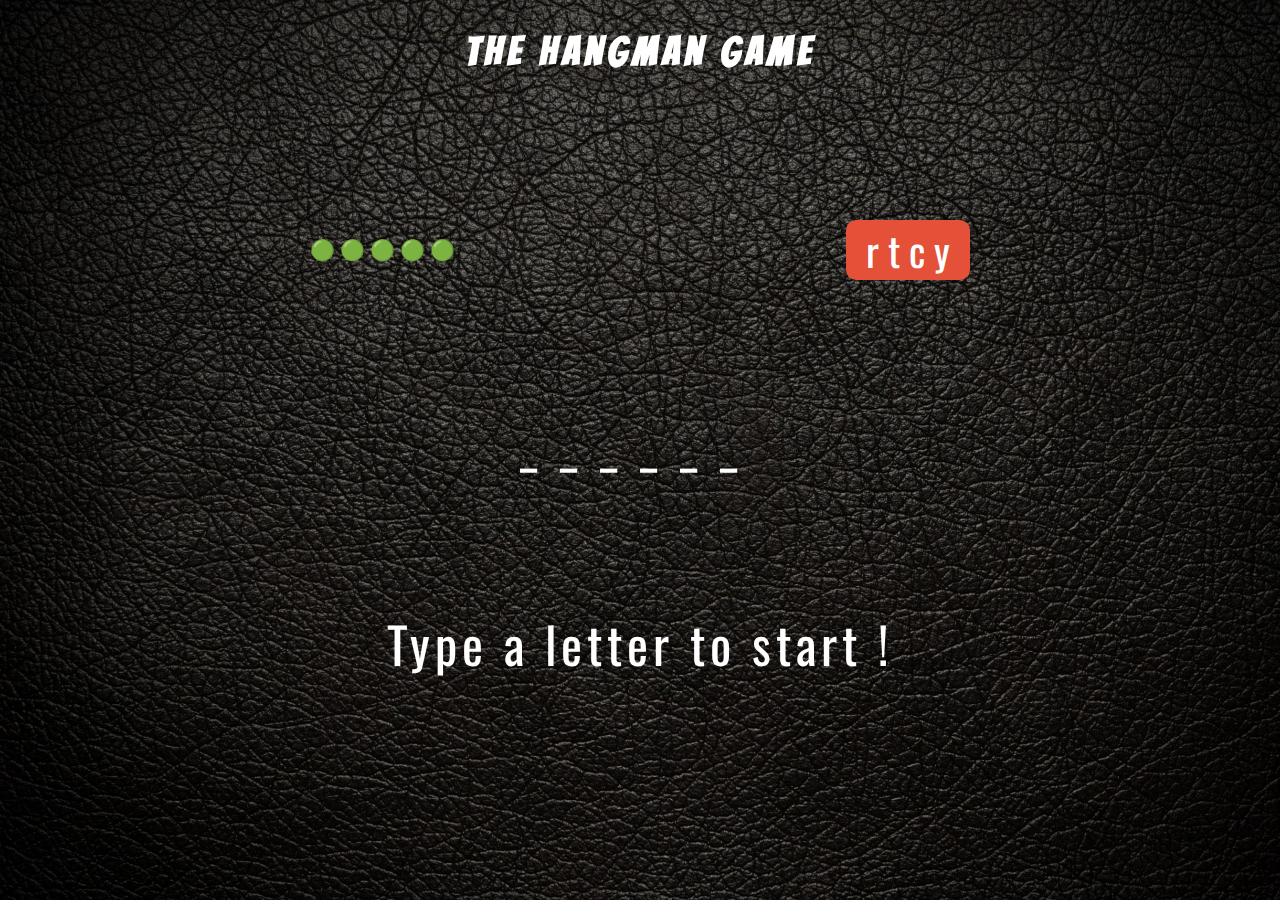
==== index.html @ b0337c80 "Add: html, CSS, JS Files. JS to be continued" ====
<!DOCTYPE html>
<html lang="en">
<head>
    <meta charset="UTF-8">
    <meta name="viewport" content="width=device-width, initial-scale=1.0">
    <title>Hangman Game</title>
    <link rel="stylesheet" href="./style.css">
</head>
<body>
    <div class="title_area">
        <h3>The Hangman Game</h3>
    </div>

    <div class="game_area">
        <div class="top_row">
            <div class="lives_area">
                <p id="remaining_lives"> </p>
            </div>

            <div class="wrong_letters_area">
                <p id="wrong_letters"> r t c y</p>
            </div>
        </div>

        <div class="guess_area">
            <p id="guess">________________</p>
        </div>

        <div class="status_area">
            <p id="status">Type a letter to start !</p>
        </div>

    </div>



    <script src="./script.js"></script>
</body>
</html>
---- style.css ----
@import url('https://fonts.googleapis.com/css2?family=Bangers&family=Oswald:wght@300&display=swap');

* {
    margin: 0;
    padding: 0;
    box-sizing: border-box;
}

html {
    font-size: 10px;
    color: #fff;

}

body {
    width: 100vw;
    height: 100vh;
    padding: 2rem;
    background-image: url("./images/back.jpg");
    background-size: cover;
    display: flex;
    align-items: center;
    justify-content: center;
}

.title_area {
    position: fixed;
    top: 3rem;
    left: 50%;
    transform: translateX(-50%);
}
.title_area h3{
    font-family: 'Bangers', cursive;
    font-size: 4rem;
    letter-spacing: 0.5rem;
    text-shadow: 0 0 7px #f5f6fa,           
}

.game_area {
    /*background-color: rgb(15, 88, 88);*/
    width: 70rem;
    height: 50rem;
    display: flex;
    flex-direction: column;
    align-items: center;
    justify-content: space-between;
    padding: 2rem;
}

.top_row {
    width: 100%;
    display: flex;
    justify-content: space-between;
    align-items: center;
}

.lives_area {
    font-size: 2rem;
}

.wrong_letters_area {
    background-color: #e55039;
    border-radius: 1rem;
    padding-right: 2rem;
    padding-left: 2rem;
}
.wrong_letters_area #wrong_letters{
    font-family: 'Oswald', sans-serif;
    font-size: 4rem;
}

.guess_area,
.status_area {
    width: 100%;
    text-align: center;
}

#guess,
#status {
    font-family: 'Oswald', sans-serif;
    font-size: 5rem;
    letter-spacing: 0.5rem;
}

#guess {
    letter-spacing: 2.3rem;
}
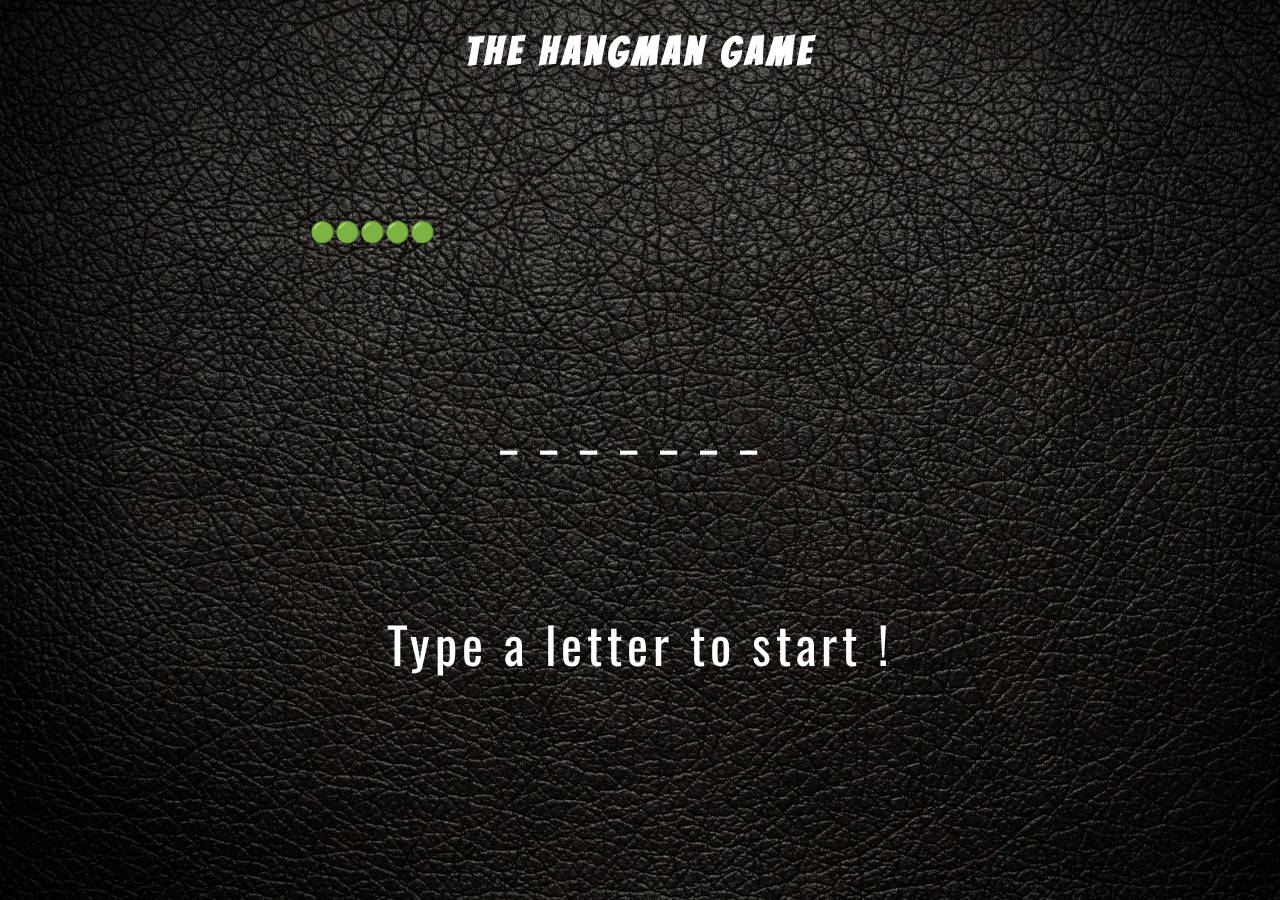
==== commit 5ada45bb: "Edit: JS file" ====
--- a/index.html
+++ b/index.html
@@ -18,7 +18,7 @@
             </div>
 
             <div class="wrong_letters_area">
-                <p id="wrong_letters"> r t c y</p>
+                <p id="wrong_letters"></p>
             </div>
         </div>
 
@@ -36,4 +36,4 @@
 
     <script src="./script.js"></script>
 </body>
-</html>+</html>
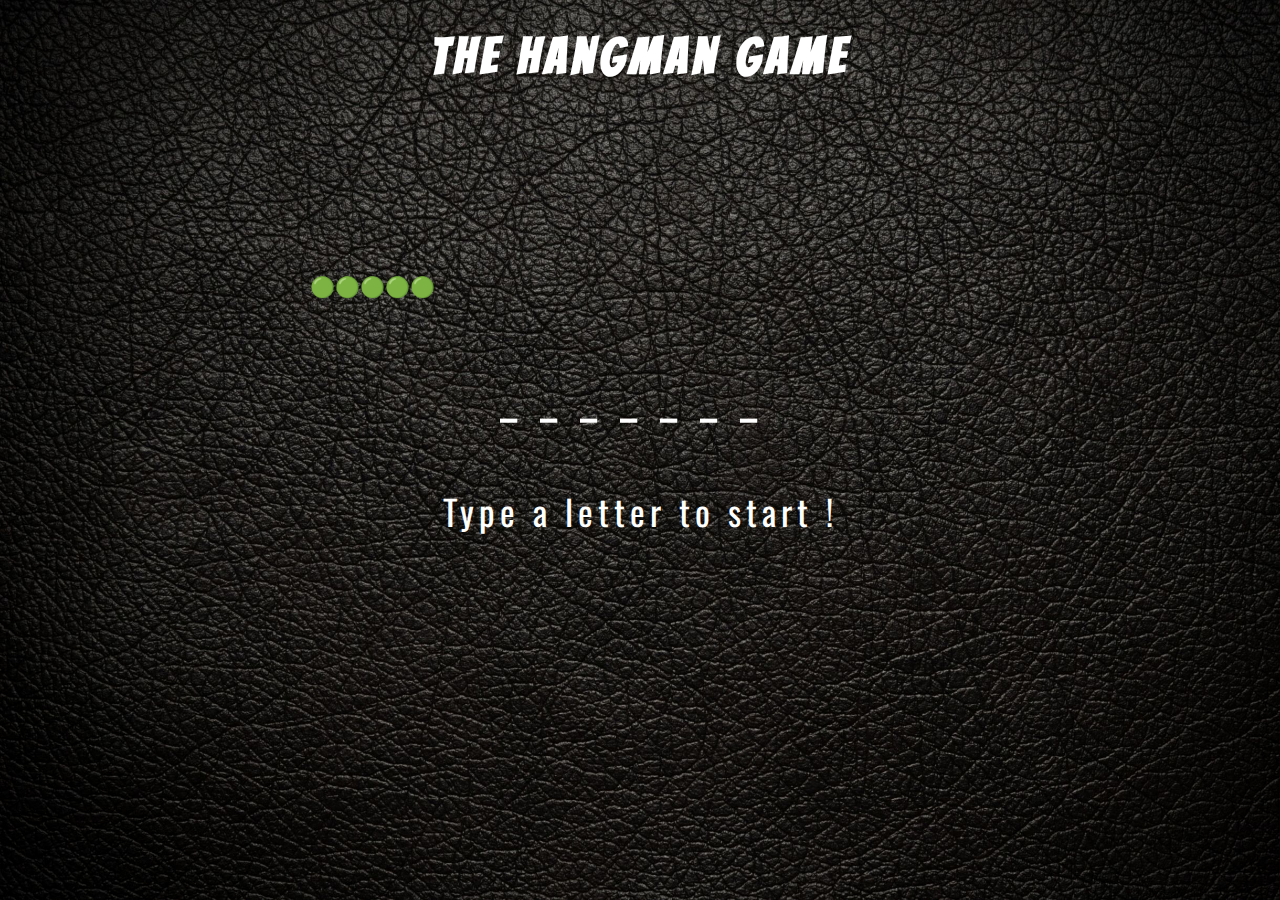
==== commit ab506925: "Edit : JS file" ====
--- a/index.html
+++ b/index.html
@@ -29,7 +29,9 @@
         <div class="status_area">
             <p id="status">Type a letter to start !</p>
         </div>
-
+        <div class="reset_area">
+            <button id="reset">Reset Game</button>
+        </div>
     </div>
 
 
--- a/style.css
+++ b/style.css
@@ -9,7 +9,7 @@
 html {
     font-size: 10px;
     color: #fff;
-
+    font-family: 'Oswald', sans-serif;
 }
 
 body {
@@ -31,7 +31,7 @@
 }
 .title_area h3{
     font-family: 'Bangers', cursive;
-    font-size: 4rem;
+    font-size: 5rem;
     letter-spacing: 0.5rem;
     text-shadow: 0 0 7px #f5f6fa,           
 }
@@ -39,7 +39,7 @@
 .game_area {
     /*background-color: rgb(15, 88, 88);*/
     width: 70rem;
-    height: 50rem;
+    height: 40rem;
     display: flex;
     flex-direction: column;
     align-items: center;
@@ -65,7 +65,6 @@
     padding-left: 2rem;
 }
 .wrong_letters_area #wrong_letters{
-    font-family: 'Oswald', sans-serif;
     font-size: 4rem;
 }
 
@@ -75,13 +74,29 @@
     text-align: center;
 }
 
-#guess,
 #status {
-    font-family: 'Oswald', sans-serif;
-    font-size: 5rem;
+    font-size: 3.5rem;
     letter-spacing: 0.5rem;
 }
 
 #guess {
+    font-size: 5rem;
     letter-spacing: 2.3rem;
-}+}
+
+#reset {
+    font-family: 'Oswald', sans-serif;
+    font-size: 2.5rem;
+    width: 16rem;
+    border-radius: 1rem;
+    border:none;
+    background-color: aquamarine;
+    box-shadow: 0 0 8px beige;
+    visibility: hidden;
+}
+
+#reset:hover {
+    background-color: #000;
+    color: aquamarine;
+}
+
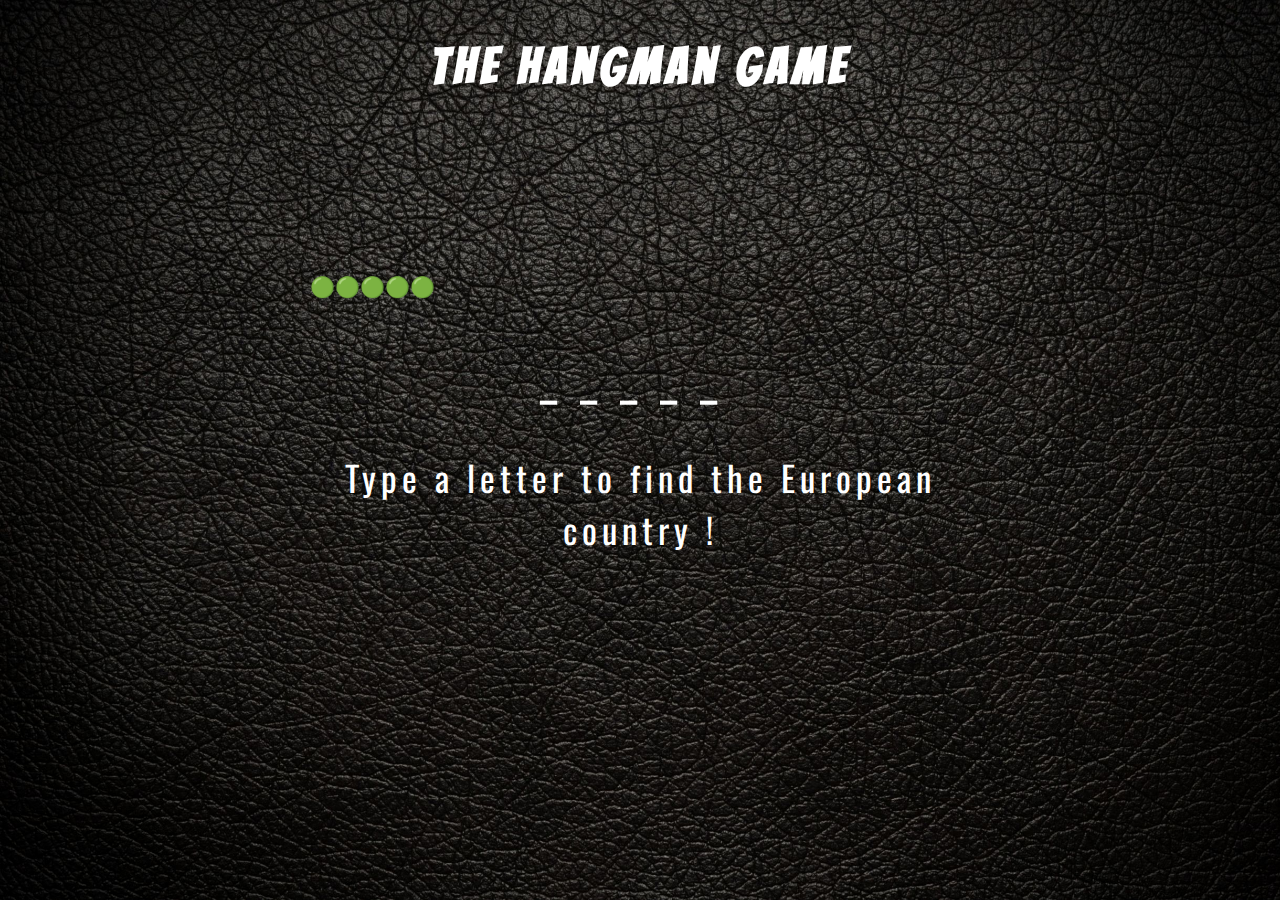
==== commit 51a88f48: "Edit: Made CSS responsive" ====
--- a/index.html
+++ b/index.html
@@ -27,7 +27,7 @@
         </div>
 
         <div class="status_area">
-            <p id="status">Type a letter to start !</p>
+            <p id="status">Type a letter to find the European country !</p>
         </div>
         <div class="reset_area">
             <button id="reset">Reset Game</button>
--- a/style.css
+++ b/style.css
@@ -25,9 +25,9 @@
 
 .title_area {
     position: fixed;
-    top: 3rem;
-    left: 50%;
-    transform: translateX(-50%);
+    width:100%;
+    top: 4rem;
+    text-align: center;
 }
 .title_area h3{
     font-family: 'Bangers', cursive;
@@ -37,7 +37,6 @@
 }
 
 .game_area {
-    /*background-color: rgb(15, 88, 88);*/
     width: 70rem;
     height: 40rem;
     display: flex;
@@ -100,3 +99,52 @@
     color: aquamarine;
 }
 
+
+
+@media  screen and (max-width: 1000px) {
+    html {
+        font-size: 8px;
+    }
+}
+
+@media  screen and (max-width: 700px) {
+    html {
+        font-size: 6px;
+    }
+}
+
+@media  screen and (max-width: 500px) {
+    html {
+        font-size: 5px;
+    }
+
+    .top_row {
+        flex-direction: column;
+        justify-content: space-between;
+        align-items: center;
+    }
+
+    .lives_area {
+        margin-bottom: 2rem;
+    }
+}
+
+@media  screen and (max-width: 430px) {
+    html {
+        font-size: 5px;
+    }
+
+    h3 {
+        font-size: 20px;
+    }
+
+    .top_row {
+        flex-direction: column;
+        justify-content: space-between;
+        align-items: center;
+    }
+
+    .lives_area {
+        margin-bottom: 2rem;
+    }
+}
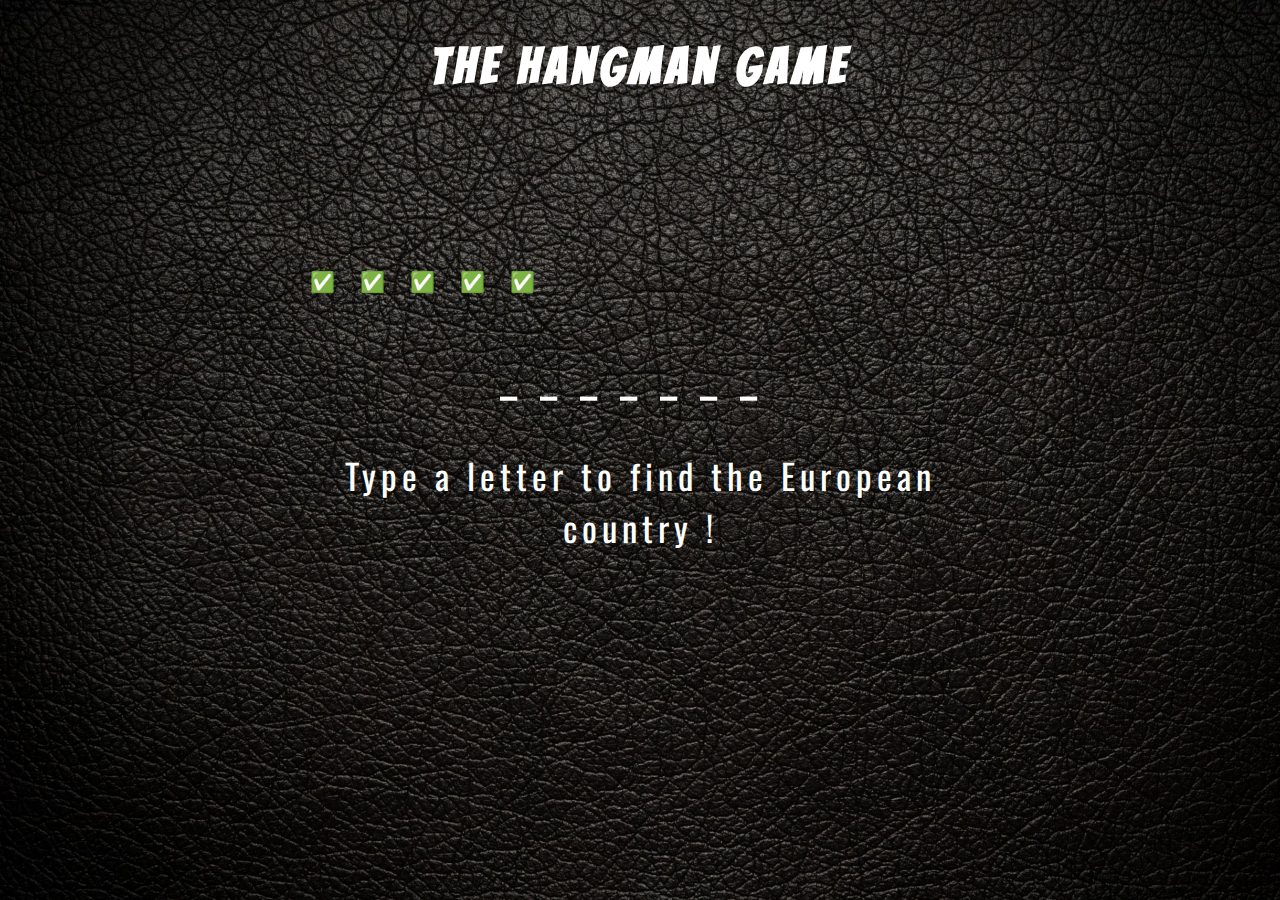
==== commit 3e418695: "Bug: Writing the unwanted charaters bug fixed" ====
--- a/index.html
+++ b/index.html
@@ -23,7 +23,7 @@
         </div>
 
         <div class="guess_area">
-            <p id="guess">________________</p>
+            <p id="guess"></p>
         </div>
 
         <div class="status_area">
@@ -34,8 +34,6 @@
         </div>
     </div>
 
-
-
     <script src="./script.js"></script>
 </body>
 </html>
--- a/style.css
+++ b/style.css
@@ -54,6 +54,8 @@
 }
 
 .lives_area {
+    font-family: "Noto Color Emoji", "Apple Color Emoji", "Segoe UI Emoji", Times, Symbola, Aegyptus, Code2000, Code2001, Code2002, Musica, serif, LastResort;
+    font-weight: 400;
     font-size: 2rem;
 }
 
